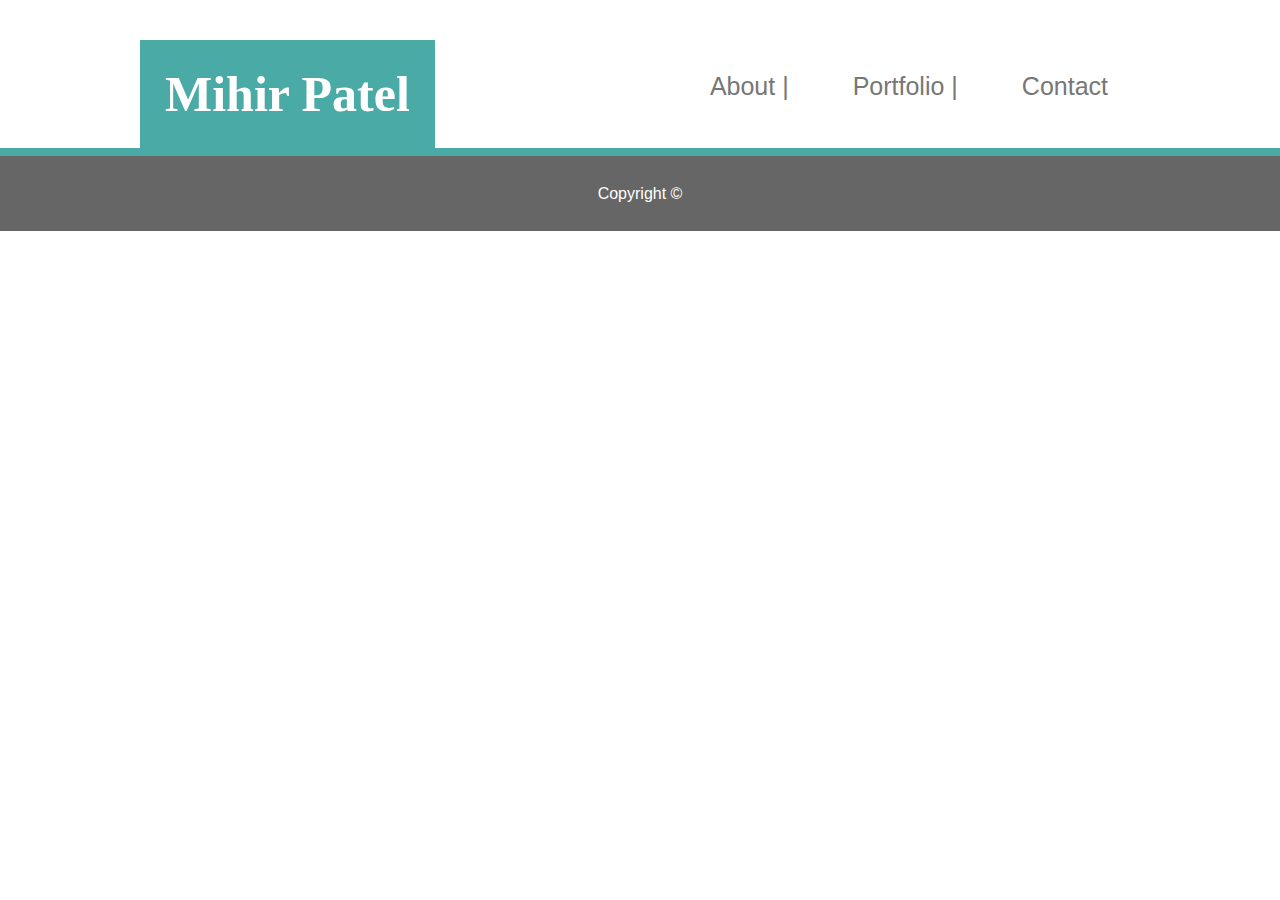
==== contact.html @ 281b37e0 "made changes to background patern" ====
<!DOCTYPE html>
<html lang="en" dit="let"></html>

<html>
    <head>
        <meta charset="UTF-8">
        <title>Basic Portfolio</title>
        <link rel="stylesheet" href="assets/css/style.css">
    </head>

    <body>

<!-- HEADER -->
      <div class="header">
            <a href="index.html" class="name">Mihir Patel</a>
            <div class="header-nav">
                <a href="index.html">About |</a>
                <a href="portfolio.html">Portfolio |</a>
                <a href="contact.html">Contact</a>
            </div>
        </div>

 <!-- BODY -->


 <!-- FOOTER -->
        <footer>
          <p class="ft">Copyright &copy;</p>
        </footer>

        <!-- <div class="footer">

        </div> -->

    </body>
</html>
---- assets/css/style.css ----
/*
background-color: #eeeeee, #4aaaa5, #ffffff;
button-hover: #BBFFFB;
color: #777777;
Heading-color: #4aaaa5;
footer-color: #666666;
border: #cccccc, #dddddd;
font-family: 'Georgia', Times, Times New Roman, serif;
font-family: 'Arial', 'Helvetica Neue', Helvetica, sans-serif;
*/

/* GLOBAL */
body {
    margin: 0;
}



/* HEADER */
.header {
    overflow: hidden;
    width: 1000px;
    margin: 40px  auto 0;
    background-color: #ffffff;

}

.header a {
    background-color: #4aaaa5;
    color: #ffffff;
    float: left;
    font-family: 'Georgia', Times, Times New Roman, serif;
    font-size: 50px;
    font-weight: bold;
    padding: 25px;
    text-align: center;
    text-decoration: none;
}

 a:hover {
    background-color:  #007F79;

}

.header-nav {
    float: right;
}

.header-nav a {
    background-color: #ffffff;
    color: #777777;
    font-family: 'Arial', 'Helvetica Neue', Helvetica, sans-serif;
    font-size: 25px;
    font-weight: normal;
    text-align: right;
    padding: 32px;
}

.header-nav a:hover {
    color: #007F79;
}
/* COTAINER */

.container {
    width: 960px;
    margin: 0 auto;
    background-color: #fff;
    padding: 20px;
}

.full {
    background-color: #ccc;
    background-image: url("/assets/images/diagmonds-light.png");
    border-top: 1px solid #777;
    margin: 0;
    padding: 70px 20px 150px 20px;

}

img {
    float: left;
    margin-right: 20px;
}

p {
    color: #777777;
    font-family: 'Arial', 'Helvetica Neue', Helvetica, sans-serif;
    line-height: 35px;
    margin-bottom: 0;
}

h1 {
    color: #4aaaa5;

}

/* FOOTER */
footer {
    background-color:  #666666;
    border-top: 8px solid #4aaaa5;
    text-align: center;
    color: #fff;
    padding: 20px;
}


/* .bottom-container {
    background-color: #393e46;
    text-align: center;
    border-top: 8px solid #00adb5;
    padding: 20px;
    margin-bottom: 0;
}
*/

.ft {
    margin: 0;
    color: #fff;
}
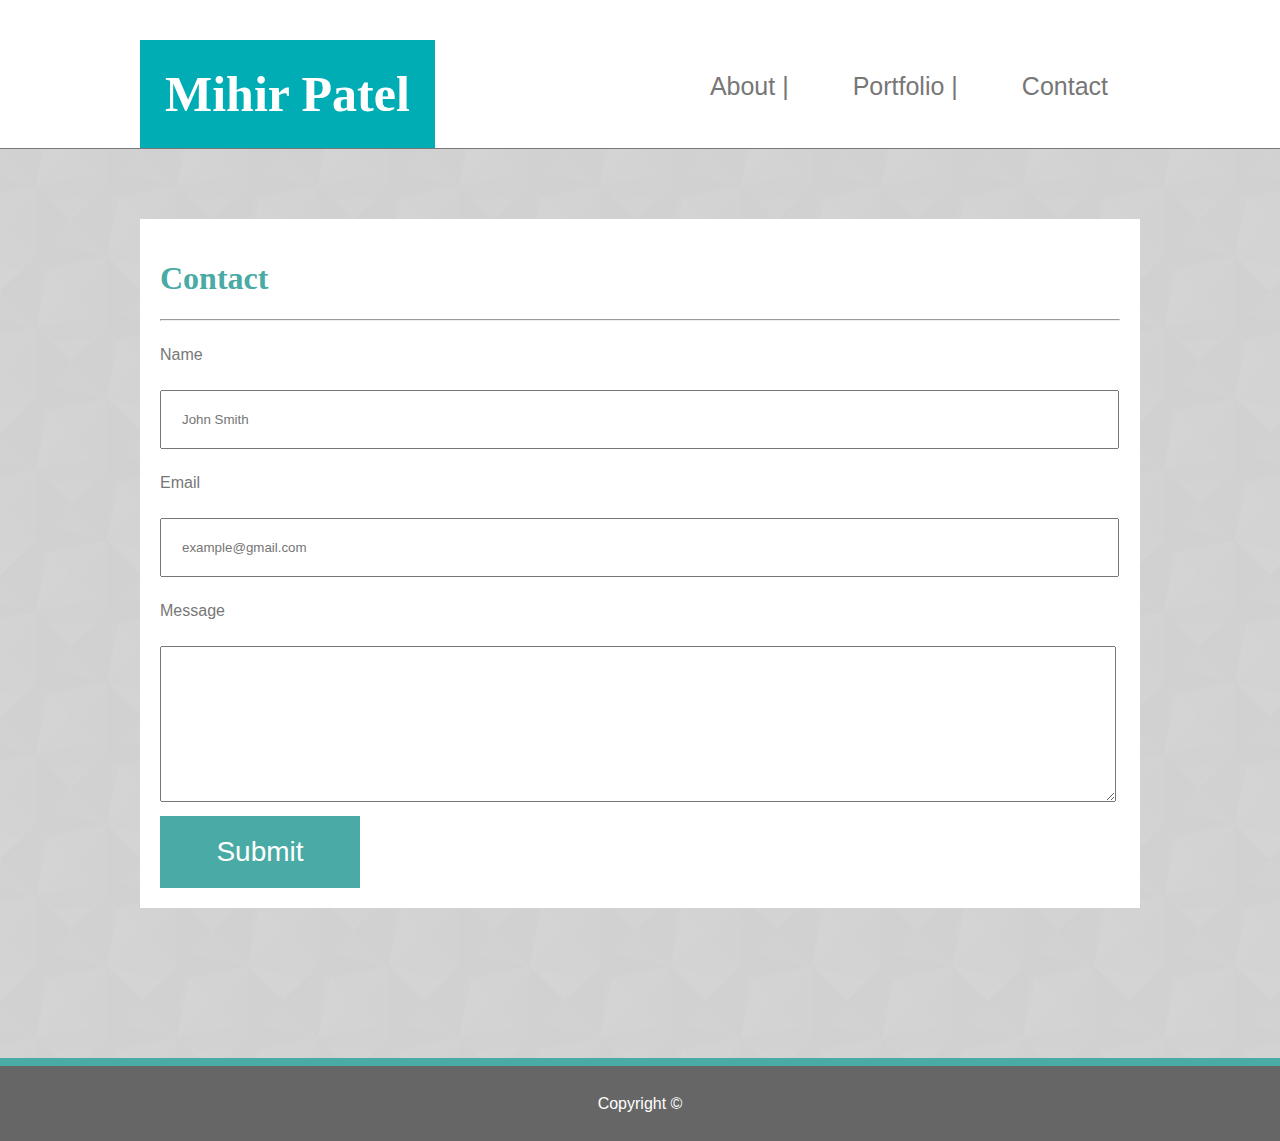
==== commit 0955f64c: "finalized the project with about, portfolio, contact" ====
--- a/contact.html
+++ b/contact.html
@@ -6,31 +6,43 @@
         <meta charset="UTF-8">
         <title>Basic Portfolio</title>
         <link rel="stylesheet" href="assets/css/style.css">
+        <link rel="stylesheet" href="assets/css/style3.css">
     </head>
 
     <body>
 
 <!-- HEADER -->
-      <div class="header">
-            <a href="index.html" class="name">Mihir Patel</a>
-            <div class="header-nav">
-                <a href="index.html">About |</a>
-                <a href="portfolio.html">Portfolio |</a>
-                <a href="contact.html">Contact</a>
-            </div>
+    <div class="header">
+        <a href="index.html" class="name">Mihir Patel</a>
+        <div class="header-nav">
+            <a href="index.html">About |</a>
+            <a href="portfolio.html">Portfolio |</a>
+            <a href="contact.html">Contact</a>
         </div>
-
- <!-- BODY -->
-
-
- <!-- FOOTER -->
+    </div>
+<!-- END HEADER -->
+<!-- BODY -->
+    <div class="full">
+        <div class="container">
+            <section id="title-about-me">
+                <h1>Contact</h1>
+                <hr>
+            </section>
+            <section id="about-me">
+                <p>Name</p><br>
+                <input type="text" placeholder="John Smith">
+                <p>Email</p><br>
+                <input type="text" placeholder="example@gmail.com">
+                <p>Message</p><br>
+                <textarea name="text" id="txt-area" cols="30" rows="10"></textarea>
+                <button class="button" style="vertical-align:middle"><span>Submit </span></button>
+            </section>
+        </div>
+    </div>
+<!-- FOOTER -->
         <footer>
           <p class="ft">Copyright &copy;</p>
         </footer>
-
-        <!-- <div class="footer">
-
-        </div> -->
-
-    </body>
+<!-- END FOOTER -->
+</body>
 </html>
--- a/assets/css/style.css
+++ b/assets/css/style.css
@@ -26,7 +26,7 @@
 }
 
 .header a {
-    background-color: #4aaaa5;
+    background-color: #00adb5;
     color: #ffffff;
     float: left;
     font-family: 'Georgia', Times, Times New Roman, serif;
@@ -79,7 +79,7 @@
 
 img {
     float: left;
-    margin-right: 20px;
+    margin: 20px;
 }
 
 p {
--- a/assets/css/style3.css
+++ b/assets/css/style3.css
@@ -0,0 +1,56 @@
+
+/* CONTACT */
+input {
+  width: 915px;
+  padding: 20px;
+}
+
+#txt-area {
+  width: 950px;
+}
+
+.button {
+  display: inline-block;
+  background-color:  #4aaaa5;
+  border: none;
+  color: #FFFFFF;
+  text-align: center;
+  font-size: 28px;
+  padding: 20px;
+  width: 200px;
+  transition: all 0.5s;
+  cursor: pointer;
+  margin-top: 10px;
+}
+
+.button span {
+  cursor: pointer;
+  display: inline-block;
+  position: relative;
+  transition: 0.5s;
+}
+
+.button span:after {
+  content: '\00bb';
+  position: absolute;
+  opacity: 0;
+  top: 0;
+  right: -20px;
+  transition: 0.5s;
+}
+
+.button:hover span {
+  padding-right: 25px;
+
+}
+
+.button:hover span:after {
+  opacity: 1;
+  right: 0;
+  background-color: #007F79;
+}
+
+
+.button:hover {
+  background-color: #007F79;
+}
